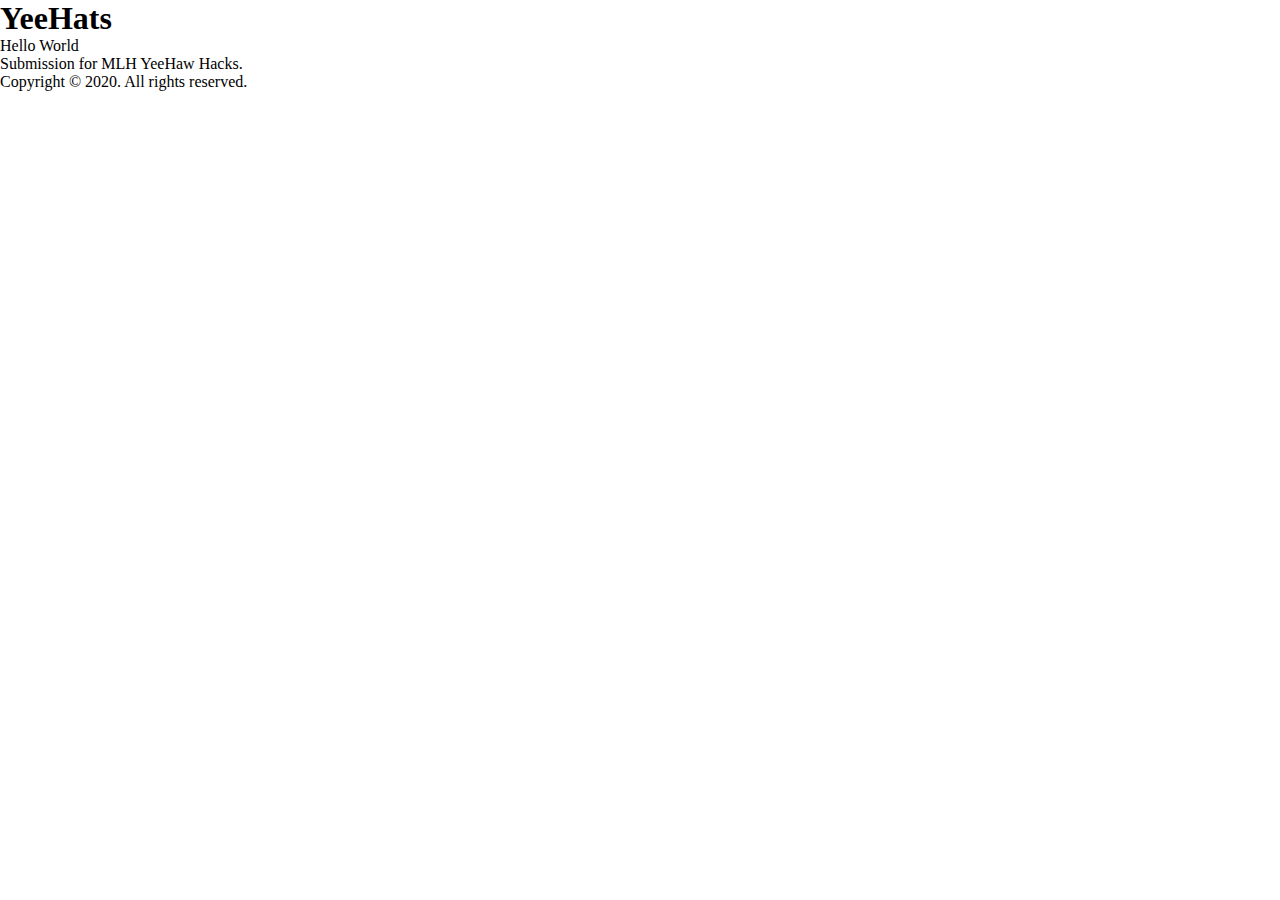
==== index.html @ d360d41a "Update" ====
<!DOCTYPE html>
<html lang = "en">
<head>
    <meta charset = "UTF-8">
    <meta name = "viewport" content = "width=device-width, initial-scale = 1.0">
    <title>YeeHats</title>
    <link rel = "stylesheet" href = "style.css">
</head>
<body>
    <div class = "container">
        <div class = "header">
            <h1>YeeHats</h1>
        </div>
        <div class = "body">
            Hello World
        </div>
        <div class = "footer">
            <p>Submission for MLH YeeHaw Hacks.<br>Copyright © 2020. All rights reserved.</p>
        </div>
    </div>
</body>
</html>
---- style.css ----
* {
    margin: 0;
    padding: 0;
}

html, body {
    background-image: linear-gradient(45deg, )
}

body {

}
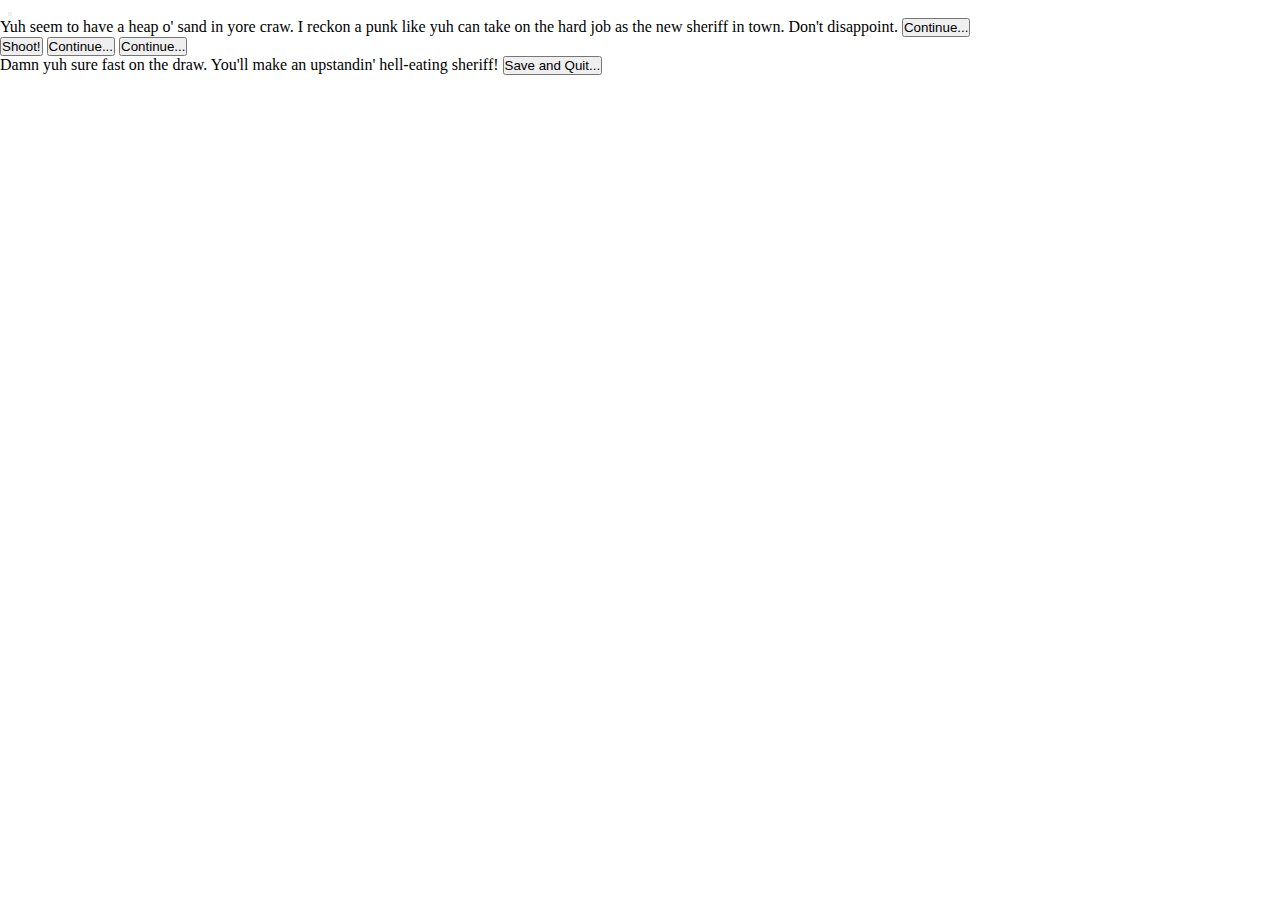
==== commit 064e8b85: "Update index.html" ====
--- a/index.html
+++ b/index.html
@@ -1,22 +1,46 @@
 <!DOCTYPE html>
-<html lang = "en">
+<html lang="en" >
 <head>
-    <meta charset = "UTF-8">
-    <meta name = "viewport" content = "width=device-width, initial-scale = 1.0">
-    <title>YeeHats</title>
-    <link rel = "stylesheet" href = "style.css">
+  <meta charset="UTF-8">
+  <title>YeeHacks Game</title>
+  <link href="https://fonts.googleapis.com/css?family=VT323" rel="stylesheet"><link rel="stylesheet" href="https://cdnjs.cloudflare.com/ajax/libs/meyer-reset/2.0/reset.min.css">
+<link rel="stylesheet" href="./style.css">
+
 </head>
 <body>
-    <div class = "container">
-        <div class = "header">
-            <h1>YeeHats</h1>
-        </div>
-        <div class = "body">
-            Hello World
-        </div>
-        <div class = "footer">
-            <p>Submission for MLH YeeHaw Hacks.<br>Copyright © 2020. All rights reserved.</p>
-        </div>
+<!-- partial:index.partial.html -->
+<div class="screen">
+  <div class="cloud cloud--2"></div>
+  <div class="cloud cloud--1"></div> 
+  <div class="js-opening opening-screen">
+    <img src="https://i.ibb.co/Zf8g2K0/ostitle.png" alt="" class="opening-screen__title">
+    <img src="https://ibb.co/1JxcqWJ" alt="" class="opening-screen__figures">
+    <button class="js-start opening-screen__start-button"></button>
+    <div class="js-message message-box message-box--full is-hidden">
+      <p>Yuh seem to have a heap o' sand in yore craw. I reckon a punk like yuh can take on the hard job as the new sheriff in town. Don't disappoint. <button type="button" class="js-continue continue-button">Continue...</button></p>
     </div>
+  </div>
+  <div class="js-play is-hidden">
+    <div class="js-sheriff sheriff"></div>
+    <div class="js-opponent opponent opponent--1"></div>
+    <div class="message-box message-box--half">
+      <button type="button" class="js-draw shoot-button is-hidden">Shoot!</button>
+      <span class="js-result"></span>
+      <span class="js-message"></span>
+      <button type="button" class="js-result-continue continue-button is-hidden">Continue...</button>
+      <button type="button" class="js-duel continue-button is-hidden">Continue...</button>
+    </div>
+  </div>
+  <div class="js-outro is-hidden">
+    <div class="message-box message-box--full">
+      <span>Damn yuh sure fast on the draw. You'll make an upstandin' hell-eating sheriff!</span>
+      <span class="js-total-time"></span>
+      <button type="button" class="js-save-and-quit continue-button">Save and Quit...</button>
+    </div>
+  </div>
+</div>
+<!-- partial -->
+  <script src='https://cdnjs.cloudflare.com/ajax/libs/jquery/3.3.1/jquery.min.js'></script><script  src="./script.js"></script>
+
 </body>
-</html>+</html>
